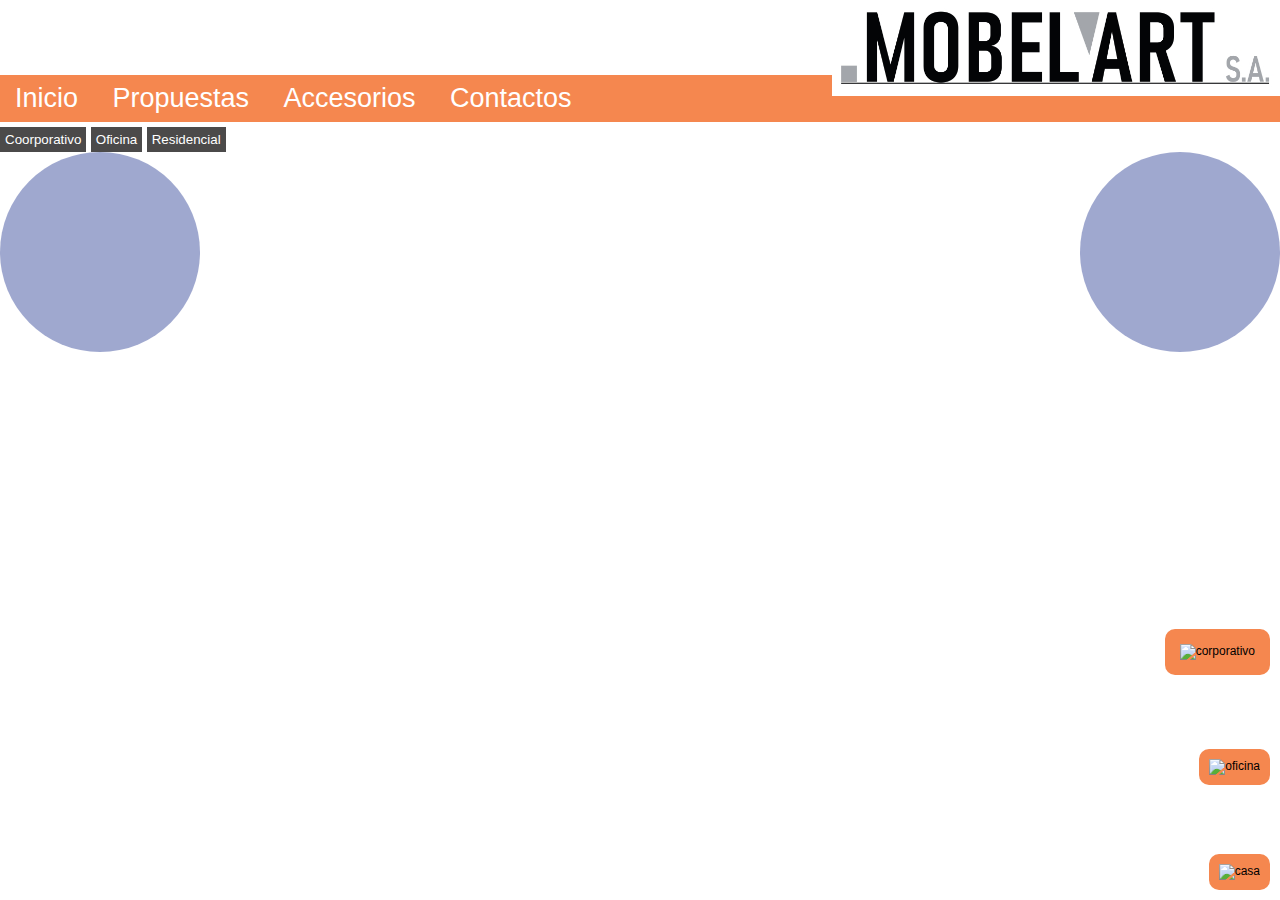
==== accesorios.html @ 830e717d "rediseño" ====
<!DOCTYPE html>
<html lang="es">
	<head>
  	<meta charset="utf-8">
		<title>MobleArt-Productos</title>
		<link rel="stylesheet" type="text/css" media="all" href="css/reset.css" />
		<link rel="stylesheet" type="text/css" media="all" href="bootstrap/css/bootstrap.css" />
		<link rel="stylesheet" type="text/css" media="all" href="css/style.css" />
		<link href="https://fonts.googleapis.com/css2?family=Montserrat:wght@500&display=swap" rel="stylesheet">	
	    <meta name="viewport" content="width=device-width">
		<meta name="apple-mobile-web-app-capable" content="yes">
		<meta name="apple-mobile-web-app-status-bar-style" content="black">
	</head>
  	<body >
		<header>
			<div class="header"><img id="logomobel" src="img/LOGO MOBELART.jpg"></div>
		</header>
		<button onclick="topFunction()" id="myBtn" title="Go to top"><img src="img/meeting.png" alt="corporativo"/><span>Corporativo</span></button>
        <button onclick="topFunction2()" id="myBtn2" title="Go to top2"><img src="img/office-table.png" alt="oficina"/><span>Oficina</span></button>
        <button onclick="topFunction3()" id="myBtn3" title="Go to top3"><img src="img/home.png" alt="casa"/><span>Casa</span></button>
		<main>
			<nav>
				<a href="inicio.html">Inicio</a>
				<a href="propuestas.html">Propuestas</a>
				<a href="accesorios.html">Accesorios</a>
				<a href="contacto.html">Contactos</a>
			</nav>
			<div class="tab">
				<button class="tablinks" onclick="openCity(event, 'London')"  id="defaultOpen">Coorporativo</button>
				<button class="tablinks" onclick="openCity(event, 'Paris')">Oficina</button>
				<button class="tablinks" onclick="openCity(event, 'Tokyo')">Residencial</button>
			</div>
			<div id="cir" class="circulo"></div>
			<div id="London" class="tabcontent">
				<h3>Corporativo</h3>
				<div class="row">
					<div id="productos1" class="column kl">
						<img id="" src="img/corporativo.jpg" alt="">
						<img id="" src="img/corporativo3.jpg" alt="">
						
					</div>
					<div class="column kl">
						<img src="img/corporativo1.jpg" alt="">
						<img id="" src="img/corporativo4.jpeg" alt="">
					</div>
					<div class="column kl">
						<img src="img/corporativo2.jpg" alt="">
					</div>	
				</div>
			</div>
			  
			<div id="Paris" class="tabcontent">
				<h2>Oficina</h2>
				<div class="oficina">
					<h3>Sillas</h3>
					<div class="row">
						<div id="productos2" class="column mop">
							<img id="myImg2" src="img/AstonA (1).png" alt="">
							<img id="myImg3"src="img/AstonM (1.5.5).png" alt="">
							<img src="img/IndiaApa (1).png" alt="">
							<img src="img/Cat20 (1).jpg" alt="">
							<img src="img/Cat20 (4).jpg" alt="">
							<img src="img/CosmosCPA (1).png" alt="">
							<img src="img/Mariner (1).jpg" alt="">
						</div>
						<div class="column mop">
							<img id="myImg4"src="img/AstonA (2.5).png" alt="">
							<img id="myImg5"src="img/AstonM (2.5).png" alt="">
							<img src="img/IndiaApa (1).jpg" alt="">
							<img src="img/Cat20 (1).png" alt="">
							<img src="img/Cat20 (2).jpg" alt="">
							<img src="img/CosmosCPA (2).png" alt="">
							<img src="img/Mariner (2).jpg" alt="">
						</div>
						<div class="column mop">
							<img id="myImg6"src="img/AstonA (3.5).png" alt="">
							<img id="myImg7"src="img/AstonM( 1.5).png" alt="">
							<img src="img/IndiaApa (2).png" alt="">
							<img src="img/Cat20 (2).png" alt="">
							<img src="img/Cat20 (3).jpg" alt="">
						</div>
					</div>
				</div>
				<div class="oficina">
					<h3>Escritorios</h3>
					<div class="row">
						<div id="productos2" class="column mop">
							<img id=""src="img/puestosoperativos2.png" alt="escritorios enfrentados">
							<img id=""src="img/puestosoperativos4.png" alt="escritorio simple">
						</div>
						<div class="column">	
							
						</div>
						<div class="column">	
							
						</div>
					</div>
				</div>
			</div>
			  
			<div id="Tokyo" class="tabcontent">
				<h3>Residencial</h3>
				<div class="row">	
					<div id="productos3" class="column kl" >
						<img id=""src="img/hogar2.png" alt="">
					</div>
					<div class="column kl">
						<img id=""src="img/hogar3.png" alt="">
					</div>
					<div class="column kl">
						<img id=""src="img/cocina 2.jpg" alt="">
					</div>
				</div>
			</div>
			
			<!--div id="myModal" class="modal"-->

				<!-- The Close Button >
				<span class="close">&times;</span-->
			  
				<!-- Modal Content (The Image)>
				<img class="modal-content" id="img01"-->
			  
				<!-- Modal Caption (Image Text)>
				<div id="caption"></div>
			</div-->
			<div id="cir2" class="circulo"></div>
		
		</main>
		
		<script src="js/totop.js"></script>
		<script>
			// Get the element with id="defaultOpen" and click on it
			document.getElementById("defaultOpen").click();
			</script>
	</body>
</html>
---- css/style.css ----
*{font-family: Arial, Helvetica, sans-serif;}

header{
    width: 100%;
    height: 30px;
}
.header{
    width: 35%;
    height: auto;
    float: right;
}
.header img{
    width: 100%;
    height: 100%;
}
footer{
    width: 100%;
    height: auto;
    background-color: black;
    opacity: 0.8;
    color: #ffffff;
}
main{
    width: 100%;
    height: 100%;
}
h2{
    color:white;
}
h3{
    font-size: 20px;
    text-align: center;
}
nav{
    width: 100%;
    height: auto;
    background-color: #F5874F;
    clear: left;
    padding: 10px 0;
    
}
nav a{
    width: auto;
    color:white;
    text-decoration: none;
    text-align: center;
    padding: 15px;
    font-size: 20px;
    font-weight: 200;
}
nav a:hover{
    background-color: #b9935a4d;
    opacity: 0.5;
    text-decoration: none;

}

/*Entrada*/
.slideshow-container {
    width: 100%;
    height:100%;
    position: fixed;
    background-color: #000000;
    
}
.slideshow-container::after{
    content: "";
    z-index: 1;
    position: absolute;
    left: 0;
    top: 0;
    width: 100%;
    height: 100%;

}
.empezar{
    width: 20%;
    height: 120px;
    position: absolute;
    top: 55%;
    right: 20%;
    z-index: 2;
    text-align: center;
    padding: 10px;
}
.empezar p{
    width: 100%;
    color: #ffffff;
    font-size: 25px;
    margin: 15px 0;
}
.empezar a{
    padding: 10px;
    border: none;
    background-color: #F5874F;
    color: #ffffff;
}
.empezar:hover + .slideshow-container::after{
    background-color: #00000080;
}
.mySlides {
    display: none;
    height: 100%;
}
.mySlides img{
    width: 100%;
    height: 100%;
}
.fade {
    -webkit-animation-name: fade;
    -webkit-animation-duration: 3s;
    animation-name: fade;
    animation-duration: 3s;
}
@-webkit-keyframes fade {
    from {opacity: .3}
    to {opacity: 1}
}
@keyframes fade {
    from {opacity: .3}
    to {opacity: 1}
}

/*Inicio*/
.nosotros{
    background-color: #848688;
    width: 95%;
    height: auto;
    margin: 0 auto;
}
.nosotros div{

    height: auto;
    width: 100%;
    color: white;
    font-size: 20px;
}
.nosotros div p{
    padding: 20px;
}
.nosotros img{
    margin: 5% 7.5%;
    width: 85%;
    border: 3px solid  #ffff;
}
.nosotros-variado{
    display: flex;
    flex-direction: row;
    flex-wrap: wrap;
    justify-content: space-evenly;
    background-color: #848688;
    width: 95%;
    height: auto;
    margin: 1.5% auto;
}
.nosotros-variado img{
    width: 85%;
    border: 2px solid #ffffff;
    -webkit-border-radius: 20px;
    border-radius: 20px;
    margin:1.5%;
}
.listaempre{
    width: 85%;
    font-size: 20px;
    text-align:center;
    color:white;
    background-color:#848688;
    padding: 5px;
    border-bottom-width: 10px;
    -webkit-border-radius: 10px 0px 0 100px;
    border-radius: 0 10px 100px 0;
    margin-left:2.5%;
}
.listaempresas{
    background-color: #848688;
    width: auto;
    height: auto;
    margin: 0 2.5%;
    color: white;
    padding: 1.5%;
}

/*Productos*/
.circulo{
    content: "";
    background-color:#3f529f80 ;
    width: 200px;
    height: 200px;
    border-radius: 100%;
    z-index: -1;
}
#cir{
    position: absolute;
    left:0%;
}
#cir2{
    position: absolute;
    right: 0;
}
.tabcontent {
    display: none;
    padding: 10px 12px;
    border-top: none;
    background-color: #848688;
}
.tablinks{
    background-color: #4b4a4a;
    border: none;
    color: #ffffff;
    padding: 5px;
    margin-top: 5px;
}
.row{
    display: flex;
    flex-wrap: wrap;
    justify-content: space-evenly;
    padding: 0 4px;
}
.column{
    flex: 30%;
    height: auto;
    padding: 0 4px;
    margin: 0 auto;
}
.kl img{
    width: 100%;
    height: 250px;
    margin-top: 8px;
    border: 2px solid #ffffff;
}
.mop img{
    width: 250px;
    height: 300px;
    margin: 0 auto;
    border: 2px solid #ffffff;
}
#myBtn{
    display: block; 
    position: fixed; 
    bottom: 225px; 
    right: 10px; 
    z-index: 1;
    border: none; 
    outline: none; 
    background-color: #F5874F;
    color: black; 
    cursor: pointer; 
    padding: 10px; 
    border-radius: 10px; 
    font-size: 12px; 
}
#myBtn2{
    display: block; 
    position: fixed; 
    bottom: 115px;
    right: 10px;
    z-index: 1; 
    border: none; 
    outline: none; 
    background-color: #F5874F;
    color: black; 
    cursor: pointer; 
    padding: 10px; 
    border-radius: 10px; 
    font-size: 12px; 
}
#myBtn3{
    display: block; 
    position: fixed;
    bottom: 10px;
    right: 10px; 
    z-index: 1; 
    border: none; 
    outline: none;
    background-color: #F5874F;
    color: black; 
    cursor: pointer; 
    padding: 10px; 
    border-radius: 10px; 
    font-size: 12px;
}
#myBtn{
    padding: 15px; 
}
#myBtn img, #myBtn2 img, #myBtn3 img{
    width: 30px;
    height: auto
}
#myBtn span, #myBtn2 span, #myBtn3 span{
    display: none;
    color: white;
    font-size: 20px;
}
#myBtn:hover span, #myBtn2:hover span, #myBtn3:hover span {
    display: block;
}
#myBtn:hover img, #myBtn2:hover img, #myBtn3:hover img{
    display: none;
}
#myBtn:hover, #myBtn2:hover, #myBtn3:hover{
    background-color: #be6d44;
}
@media screen and (max-width: 600px) {
    .column {
      flex: 100%;
      max-width: 100%;
    }
}
@media screen and (max-width: 800px) {
    .column {
      flex: 50%;
      max-width: 50%;
    }
}

/*Contacto*/
.direccion{
    background-color:#4b4a4a;
    width: 100%;
    color: white;
    opacity: inherit;
    position:relative;
  

}
.direccion a{
    width:40%;
    padding: 0 10%;
}
.container {
    display: none;
    width:85%;
    height: 600px;
    border-radius: 0 0 5px 5px;
    position: relative;
    margin:20px auto;
    margin-top: -20px ;
    color: white;
    background-color: #4b4a4a;
}
.minimenu{
    width: 85%;
    height: auto;
    margin: 20px auto;
    font-size: 0;
}
.minimenu button{
    background-color: #F5874F;
    width: 50%;
    text-align: center;
    border: none;
    color: #ffffff;
    padding: 20px;
    font-size: 15px;
    /*transition: all .3s;*/
    transition: box-shadow .15s,transform .15s;
}

.minimenu button:active {
    color: #c44e13;
    box-shadow: #faa479 0 3px 7px inset;
    transform: translateY(2px);

}
.pop{
    width: 100%;
    padding-left: 20px;
}
#divform{
    width:100%;
 
}
input{
    color: black;
}
input[type=text]{
    width:100%; 
    padding: 12px; 
    border: 1px solid #ccc; 
    border-radius: 4px; 
    box-sizing: border-box; 
    margin-top: 6px; 
    margin-bottom: 16px; 
    resize: vertical;
}
input[type=email] {
    width:100%; 
    padding: 12px; 
    border: 1px solid #ccc;
    border-radius: 4px; 
    box-sizing: border-box; 
    margin-top: 6px;
    margin-bottom: 16px; 
    resize: vertical;
}
textarea{
    width: 100%;
}
input[type=submit] {
    background-color: #4CAF50;
    color: white;
    padding: 12px 20px;
    border: none;
    border-radius: 4px;
    cursor: pointer;
}
input[type=submit]:hover {
    background-color: #45a049;
}
.ubi{
    height: 900px;
}
.ubi div h3{
    padding-top: 10px;
}
.ubi div p{
    text-align: center;
    font-size: 16px;
    padding: 10px;
}
.mapita{
    width: 90%;
    height: 90%;
    padding: 0 5%;
}

@media screen and (min-width:47em){

    nav a{
        font-size: 25px;
    }
    header{
        height: 55px;
    }

    /*inicio*/
    .nosotros div{
        font-size: 23px;
    }
    .listaempresas {
        font-size:20px ;
    }

    /*Contacto*/

}

@media screen and (min-width:60em){

    
    nav a{
        font-size: 27px;
    }
    header{
        height: 75px;
    }

    /*inicio*/
    .listaempre{
        font-size: 25px;
    }
    .listaempresas {
        font-size:25px ;
    }
    .minimenu button{
        cursor: pointer;
    }
    #divform{
        width:50%;
        float:right;
        padding: 20px;
    }
}

@media screen and (min-width:1440px){

    header{
        height: 130px;
    }

    /*Entrada*/
    .nosotros-variado img{
        width: 42.5%;
    }
    .listaempre{
        width: 65%;
        font-size: 30px;
    }
    .listaempresas{
      font-size: 15px;
    }

    /*Productos*/
    .circulo{
        width: 400px;
        height: 400px;
    }

    /*Contacto*/
    /*.direccion{
        background-color:#4b4a4a;
        width: 100%;
        height: auto;
        color: white;
        opacity: inherit;
        position:relative;
    }
    .direccion a{
        font-size: 20px;
    }*/
    /*.container {
        width:85%;
        height:600px;
        border-radius: 5px;
        padding: 20px;
        position: relative;
        margin:20px auto;
        color: white;
        background-color: #4b4a4a;
    }*/
    /*.container h2{
        background-color:  #3f529f;
        padding: 20px;
        margin:-20px 0 20px -20px;
        width: 48%;
        text-align: center;
    }*/
    #dondeestamos{
        width: 90%;
        margin: 5% 5%;
    }
    #dondeestamos div p{
        width: 100%;
        text-align: center;
        margin-bottom: 5%;
        font-size: 20px;
    }
    #dondeestamos iframe{
        width: 100%;
    }
    
}

@media screen and (min-width:2560px){
   
    header{
        height: 180px;
    }

}
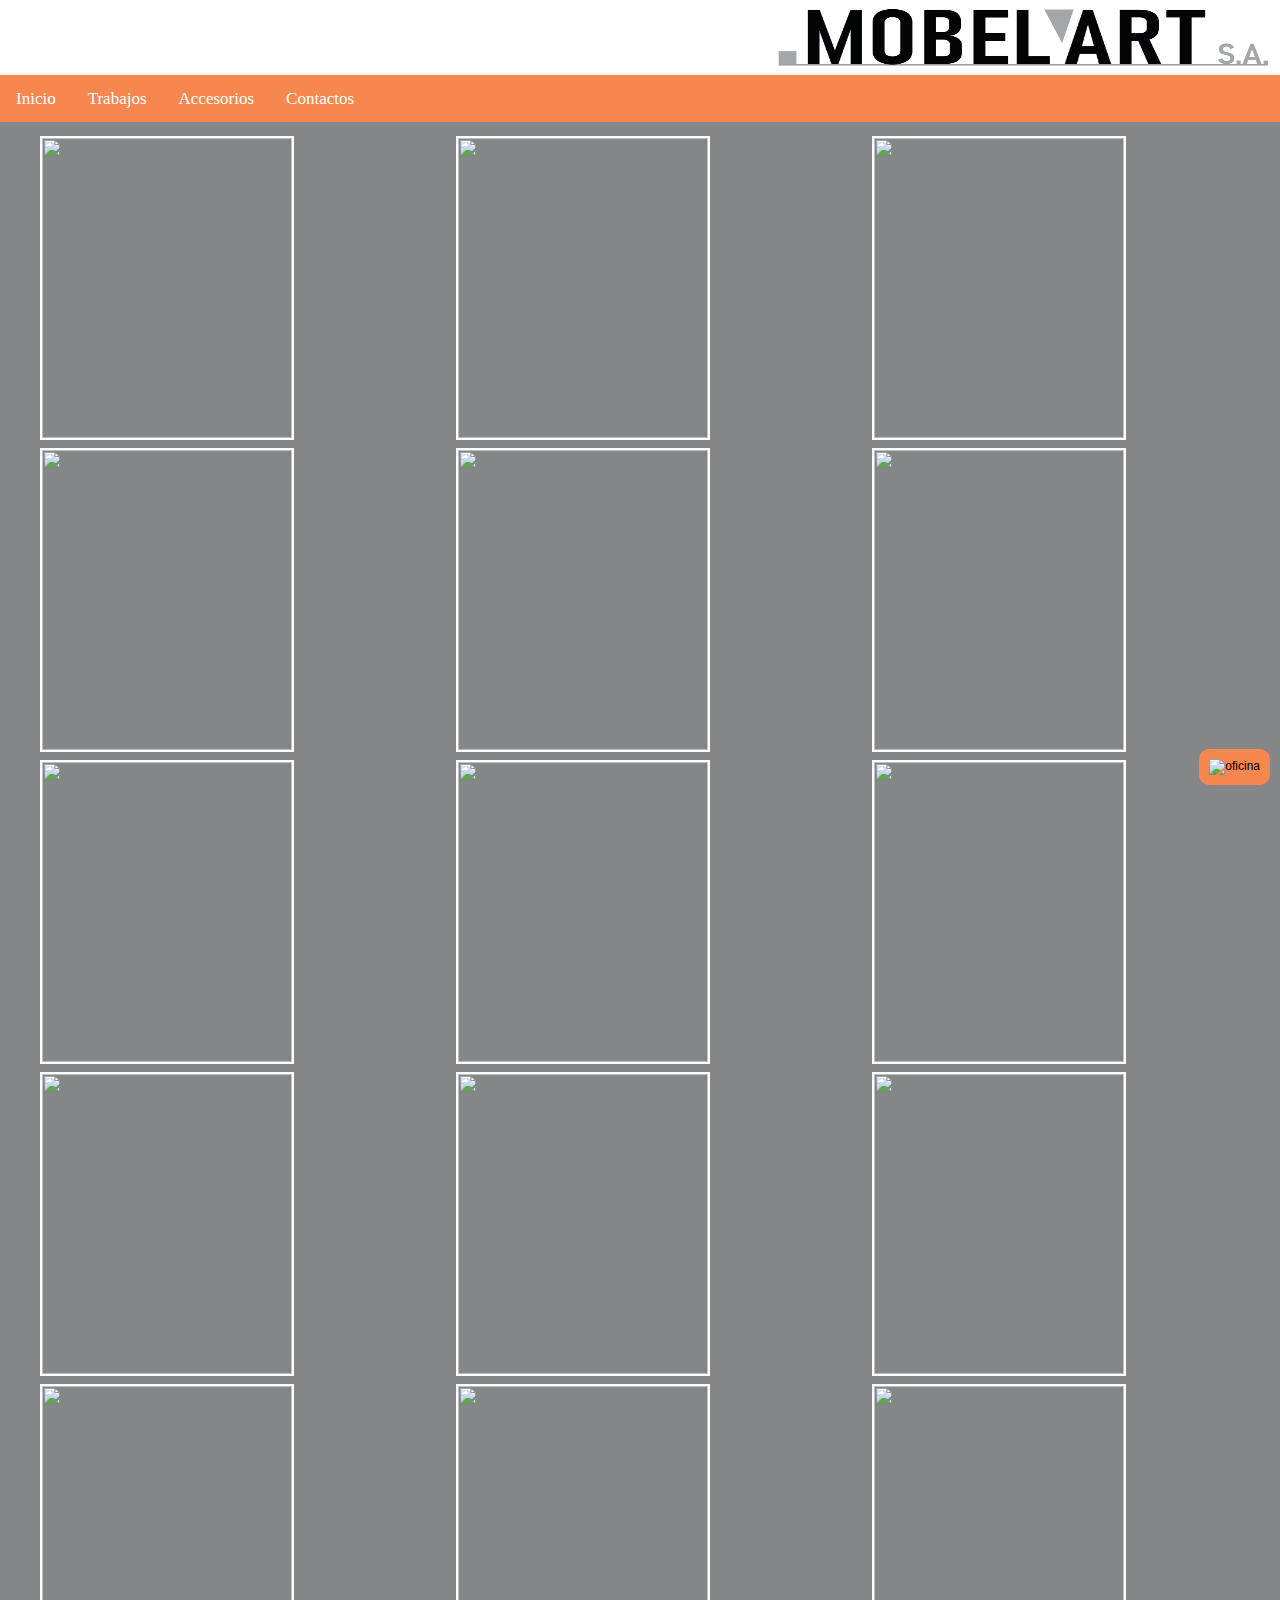
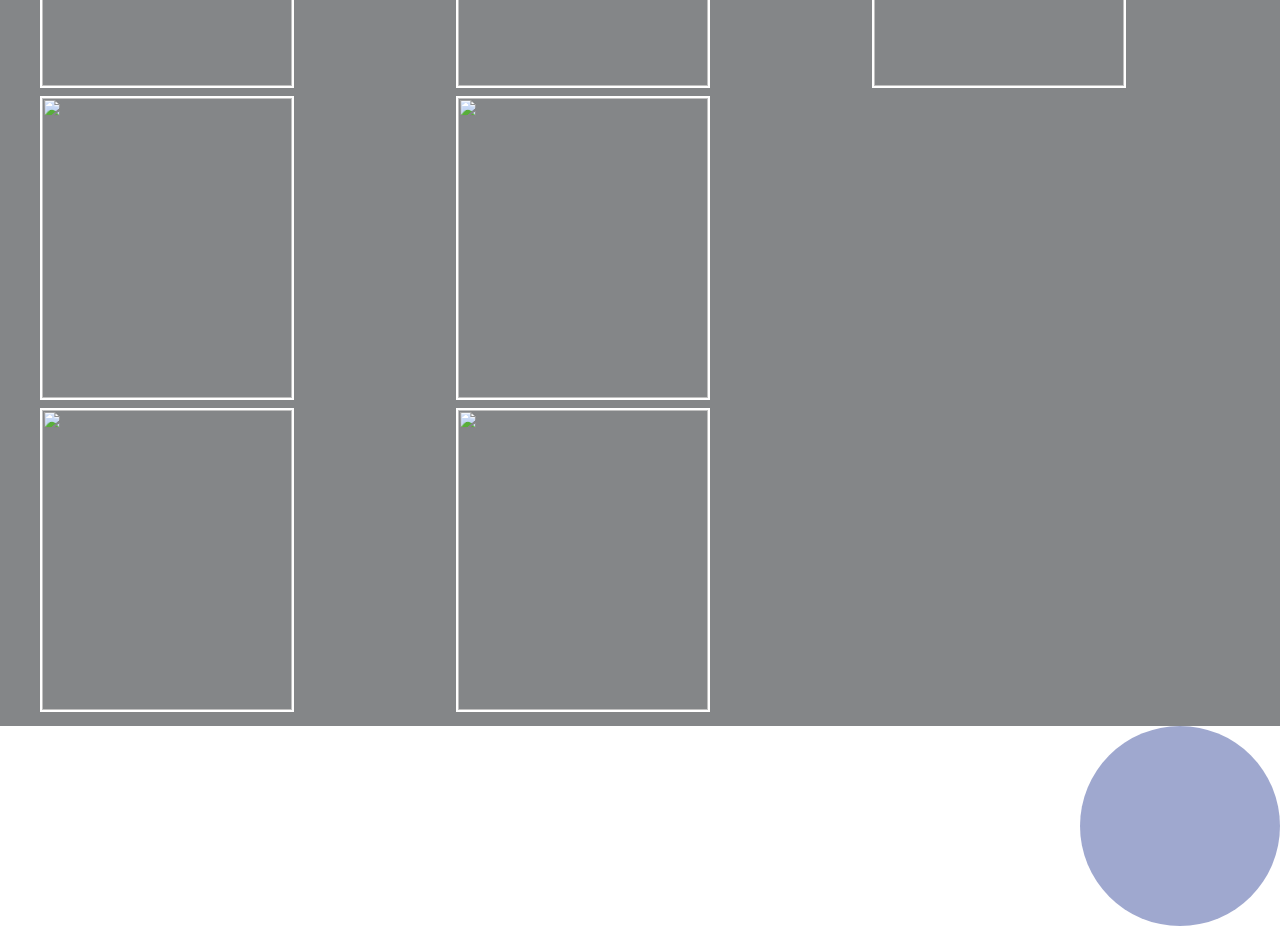
==== commit b25224bf: "casi acabada" ====
--- a/accesorios.html
+++ b/accesorios.html
@@ -7,7 +7,8 @@
 		<link rel="stylesheet" type="text/css" media="all" href="bootstrap/css/bootstrap.css" />
 		<link rel="stylesheet" type="text/css" media="all" href="css/style.css" />
 		<link href="https://fonts.googleapis.com/css2?family=Montserrat:wght@500&display=swap" rel="stylesheet">	
-	    <meta name="viewport" content="width=device-width">
+	    <link rel="stylesheet" href="https://cdnjs.cloudflare.com/ajax/libs/font-awesome/4.7.0/css/font-awesome.min.css">
+		<meta name="viewport" content="width=device-width, initial-scale=1.0">
 		<meta name="apple-mobile-web-app-capable" content="yes">
 		<meta name="apple-mobile-web-app-status-bar-style" content="black">
 	</head>
@@ -15,44 +16,21 @@
 		<header>
 			<div class="header"><img id="logomobel" src="img/LOGO MOBELART.jpg"></div>
 		</header>
-		<button onclick="topFunction()" id="myBtn" title="Go to top"><img src="img/meeting.png" alt="corporativo"/><span>Corporativo</span></button>
-        <button onclick="topFunction2()" id="myBtn2" title="Go to top2"><img src="img/office-table.png" alt="oficina"/><span>Oficina</span></button>
-        <button onclick="topFunction3()" id="myBtn3" title="Go to top3"><img src="img/home.png" alt="casa"/><span>Casa</span></button>
+		
+        <button onclick="topFunction2()" id="myBtn2" title="Go to top2"><img src="img/office-table.png" alt="oficina"/><span>Arriba</span></button>
+		<nav class="topnav" id="myTopnav">
+			<a href="inicio.html">Inicio</a>
+			<a href="trabajos.html">Trabajos</a>
+			<a href="accesorios.html">Accesorios</a>
+			<a href="contacto.html">Contactos</a>
+			<a href="javascript:void(0);" class="icon" onclick="myFunction()">
+				<i class="fa fa-bars"></i>
+			  </a>
+		</nav>
 		<main>
-			<nav>
-				<a href="inicio.html">Inicio</a>
-				<a href="propuestas.html">Propuestas</a>
-				<a href="accesorios.html">Accesorios</a>
-				<a href="contacto.html">Contactos</a>
-			</nav>
-			<div class="tab">
-				<button class="tablinks" onclick="openCity(event, 'London')"  id="defaultOpen">Coorporativo</button>
-				<button class="tablinks" onclick="openCity(event, 'Paris')">Oficina</button>
-				<button class="tablinks" onclick="openCity(event, 'Tokyo')">Residencial</button>
-			</div>
 			<div id="cir" class="circulo"></div>
-			<div id="London" class="tabcontent">
-				<h3>Corporativo</h3>
-				<div class="row">
-					<div id="productos1" class="column kl">
-						<img id="" src="img/corporativo.jpg" alt="">
-						<img id="" src="img/corporativo3.jpg" alt="">
-						
-					</div>
-					<div class="column kl">
-						<img src="img/corporativo1.jpg" alt="">
-						<img id="" src="img/corporativo4.jpeg" alt="">
-					</div>
-					<div class="column kl">
-						<img src="img/corporativo2.jpg" alt="">
-					</div>	
-				</div>
-			</div>
-			  
-			<div id="Paris" class="tabcontent">
-				<h2>Oficina</h2>
+			<div id="Paris" class="tabcontent kol">
 				<div class="oficina">
-					<h3>Sillas</h3>
 					<div class="row">
 						<div id="productos2" class="column mop">
 							<img id="myImg2" src="img/AstonA (1).png" alt="">
@@ -81,58 +59,14 @@
 						</div>
 					</div>
 				</div>
-				<div class="oficina">
-					<h3>Escritorios</h3>
-					<div class="row">
-						<div id="productos2" class="column mop">
-							<img id=""src="img/puestosoperativos2.png" alt="escritorios enfrentados">
-							<img id=""src="img/puestosoperativos4.png" alt="escritorio simple">
-						</div>
-						<div class="column">	
-							
-						</div>
-						<div class="column">	
-							
-						</div>
-					</div>
-				</div>
 			</div>
-			  
-			<div id="Tokyo" class="tabcontent">
-				<h3>Residencial</h3>
-				<div class="row">	
-					<div id="productos3" class="column kl" >
-						<img id=""src="img/hogar2.png" alt="">
-					</div>
-					<div class="column kl">
-						<img id=""src="img/hogar3.png" alt="">
-					</div>
-					<div class="column kl">
-						<img id=""src="img/cocina 2.jpg" alt="">
-					</div>
-				</div>
-			</div>
-			
-			<!--div id="myModal" class="modal"-->
-
-				<!-- The Close Button >
-				<span class="close">&times;</span-->
-			  
-				<!-- Modal Content (The Image)>
-				<img class="modal-content" id="img01"-->
-			  
-				<!-- Modal Caption (Image Text)>
-				<div id="caption"></div>
-			</div-->
 			<div id="cir2" class="circulo"></div>
-		
 		</main>
-		
 		<script src="js/totop.js"></script>
 		<script>
-			// Get the element with id="defaultOpen" and click on it
 			document.getElementById("defaultOpen").click();
 			</script>
+			<script src="js/menu.js"></script>
 	</body>
 </html>
      
--- a/css/style.css
+++ b/css/style.css
@@ -1,13 +1,13 @@
 
-*{font-family: Arial, Helvetica, sans-serif;}
+*{font-family: Arial}
 
 header{
     width: 100%;
     height: 30px;
 }
 .header{
-    width: 35%;
-    height: auto;
+    width: 40%;
+    height: 100%;
     float: right;
 }
 .header img{
@@ -15,11 +15,14 @@
     height: 100%;
 }
 footer{
-    width: 100%;
+    width: calc(100% - 20px);
     height: auto;
     background-color: black;
     opacity: 0.8;
     color: #ffffff;
+    padding: 20px 0 20px 20px;
+    margin-top: 20px;
+    
 }
 main{
     width: 100%;
@@ -28,34 +31,36 @@
 h2{
     color:white;
 }
-h3{
+/*h3{
     font-size: 20px;
     text-align: center;
-}
-nav{
+}*/
+.topnav{
     width: 100%;
     height: auto;
     background-color: #F5874F;
+    overflow: hidden;
     clear: left;
-    padding: 10px 0;
-    
-}
-nav a{
-    width: auto;
+}
+.topnav a{
+    display: block;
     color:white;
     text-decoration: none;
-    text-align: center;
-    padding: 15px;
-    font-size: 20px;
+    text-align: center; 
+    font-size: 17px;;
+    padding: 15px 16px;
     font-weight: 200;
-}
-nav a:hover{
+    float: left;
+    
+}
+.topnav a:hover{
     background-color: #b9935a4d;
     opacity: 0.5;
     text-decoration: none;
-
-}
-
+}
+.topnav .icon {
+  display: none;
+}
 /*Entrada*/
 .slideshow-container {
     width: 100%;
@@ -130,17 +135,15 @@
     margin: 0 auto;
 }
 .nosotros div{
-
-    height: auto;
-    width: 100%;
+    width: 100%;
+    height: auto;
     color: white;
-    font-size: 20px;
 }
 .nosotros div p{
-    padding: 20px;
+    padding: 25px 25px 20px 25px;
 }
 .nosotros img{
-    margin: 5% 7.5%;
+    margin: 2.5% 7.5%;
     width: 85%;
     border: 3px solid  #ffff;
 }
@@ -163,7 +166,6 @@
 }
 .listaempre{
     width: 85%;
-    font-size: 20px;
     text-align:center;
     color:white;
     background-color:#848688;
@@ -180,6 +182,7 @@
     margin: 0 2.5%;
     color: white;
     padding: 1.5%;
+    line-height: 30px;
 }
 
 /*Productos*/
@@ -205,6 +208,9 @@
     border-top: none;
     background-color: #848688;
 }
+.kol{
+    display: block;
+}
 .tablinks{
     background-color: #4b4a4a;
     border: none;
@@ -222,7 +228,6 @@
     flex: 30%;
     height: auto;
     padding: 0 4px;
-    margin: 0 auto;
 }
 .kl img{
     width: 100%;
@@ -233,7 +238,7 @@
 .mop img{
     width: 250px;
     height: 300px;
-    margin: 0 auto;
+    margin: 4px  5%;
     border: 2px solid #ffffff;
 }
 #myBtn{
@@ -251,7 +256,7 @@
     border-radius: 10px; 
     font-size: 12px; 
 }
-#myBtn2{
+#myBtn2, #myBtn3 {
     display: block; 
     position: fixed; 
     bottom: 115px;
@@ -266,7 +271,7 @@
     border-radius: 10px; 
     font-size: 12px; 
 }
-#myBtn3{
+/*#myBtn3{
     display: block; 
     position: fixed;
     bottom: 10px;
@@ -280,13 +285,14 @@
     padding: 10px; 
     border-radius: 10px; 
     font-size: 12px;
-}
+}*/
 #myBtn{
     padding: 15px; 
 }
 #myBtn img, #myBtn2 img, #myBtn3 img{
     width: 30px;
-    height: auto
+    height: auto;
+    color:#000000;
 }
 #myBtn span, #myBtn2 span, #myBtn3 span{
     display: none;
@@ -303,15 +309,31 @@
     background-color: #be6d44;
 }
 @media screen and (max-width: 600px) {
-    .column {
-      flex: 100%;
-      max-width: 100%;
-    }
-}
-@media screen and (max-width: 800px) {
+    .topnav a:not(:first-child) {display: none;}
+    .topnav a.icon {
+      float: right;
+      display: block;
+    }
+    .topnav.responsive {position: relative;}
+    .topnav.responsive a.icon {
+      position: absolute;
+      right: 0;
+      top: 0;
+    }
+    .topnav.responsive a {
+      float: none;
+      display: block;
+      text-align: left;
+    }
     .column {
       flex: 50%;
       max-width: 50%;
+    }
+}
+@media screen and (max-width: 800px) {
+    .column {
+      flex: 95%;
+      max-width: 95%;
     }
 }
 
@@ -365,12 +387,15 @@
 
 }
 .pop{
-    width: 100%;
-    padding-left: 20px;
+    width: 90%;
+    margin: 0 auto;
+}
+.pop p{
+    padding-top: 10px;
 }
 #divform{
-    width:100%;
- 
+    width:90%;
+    margin: 10px auto;
 }
 input{
     color: black;
@@ -428,20 +453,18 @@
 
 @media screen and (min-width:47em){
 
-    nav a{
-        font-size: 25px;
-    }
     header{
         height: 55px;
     }
 
-    /*inicio*/
+    /*Inicio*/
     .nosotros div{
         font-size: 23px;
     }
     .listaempresas {
         font-size:20px ;
     }
+    /*Trabajos y accesorios*/
 
     /*Contacto*/
 
@@ -484,14 +507,6 @@
     .nosotros-variado img{
         width: 42.5%;
     }
-    .listaempre{
-        width: 65%;
-        font-size: 30px;
-    }
-    .listaempresas{
-      font-size: 15px;
-    }
-
     /*Productos*/
     .circulo{
         width: 400px;
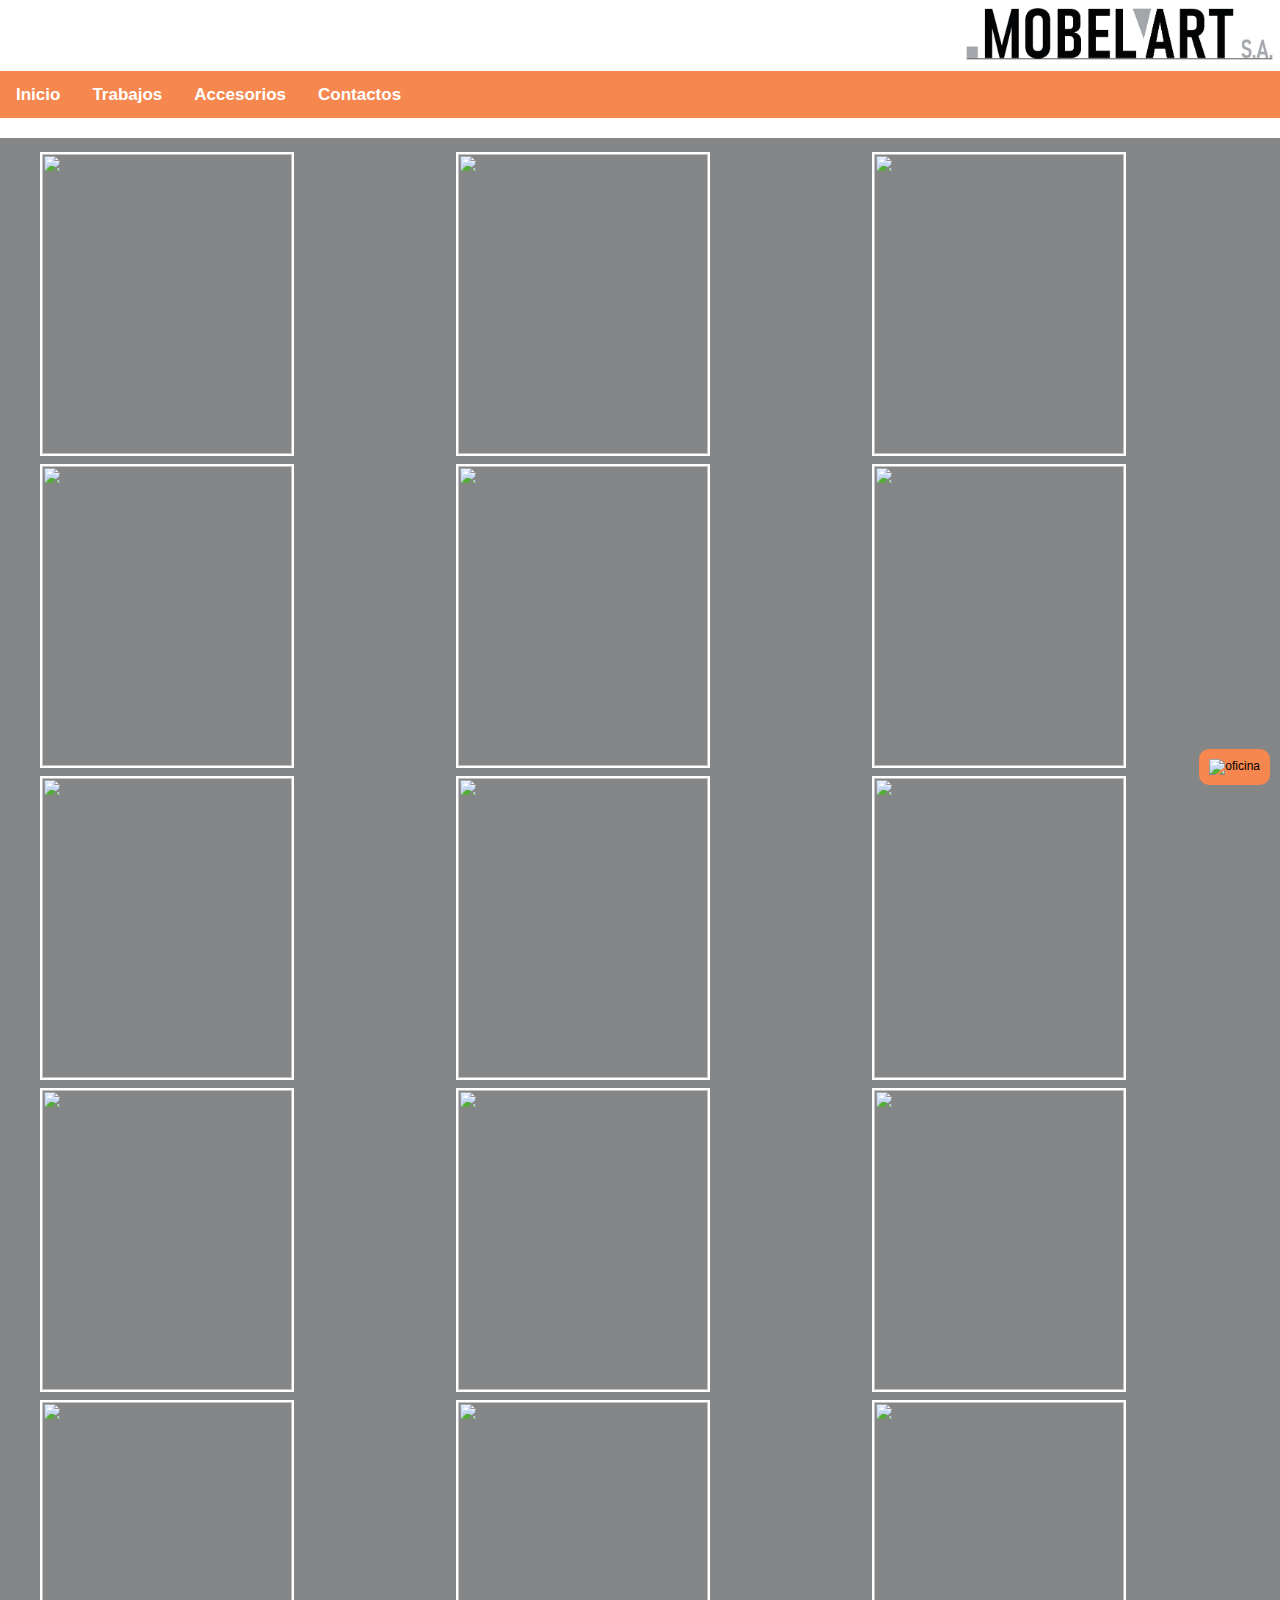
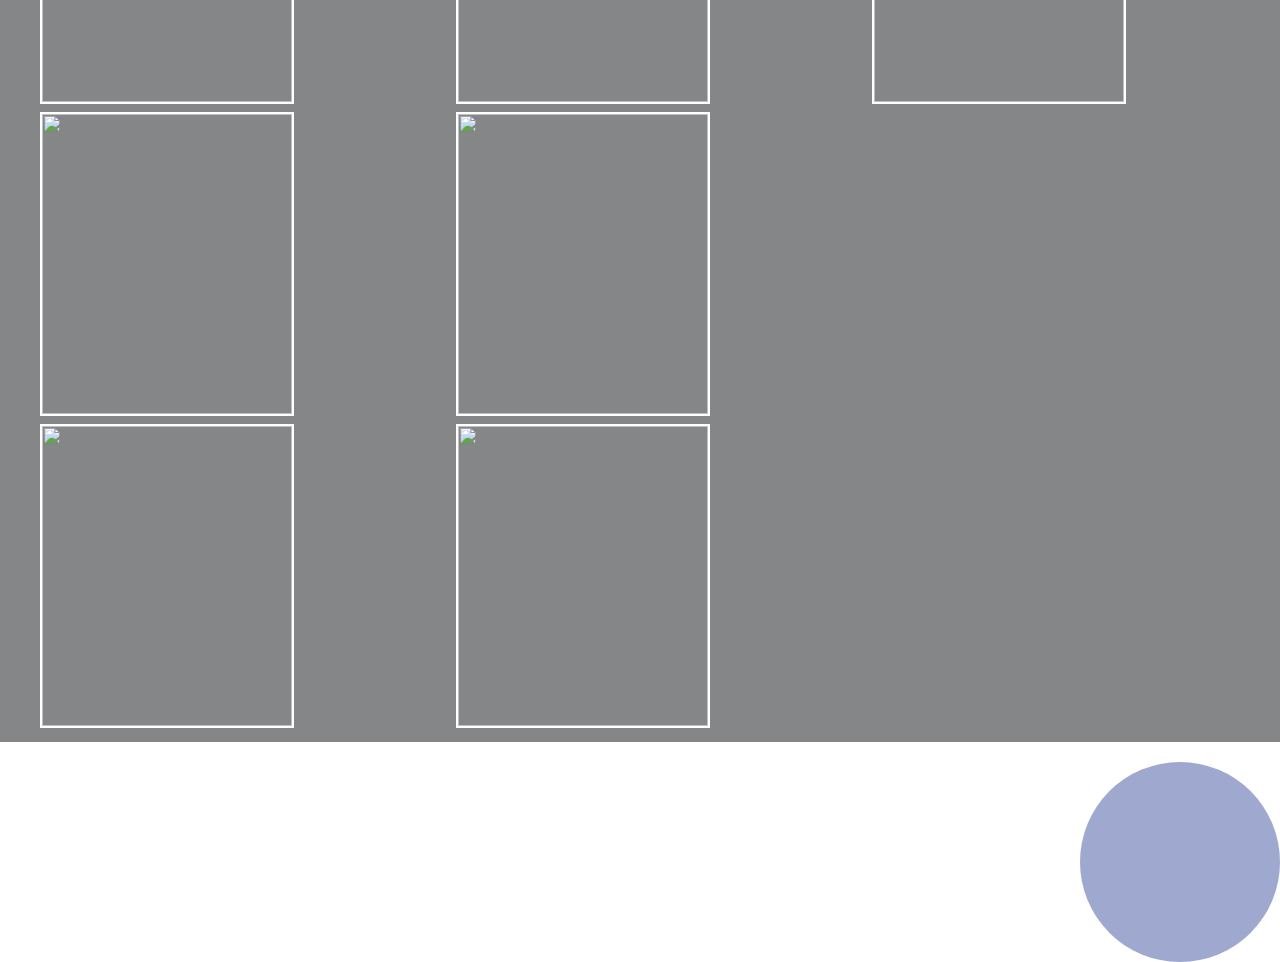
==== commit 105d1b1d: "Ultimos cambios" ====
--- a/accesorios.html
+++ b/accesorios.html
@@ -6,6 +6,8 @@
 		<link rel="stylesheet" type="text/css" media="all" href="css/reset.css" />
 		<link rel="stylesheet" type="text/css" media="all" href="bootstrap/css/bootstrap.css" />
 		<link rel="stylesheet" type="text/css" media="all" href="css/style.css" />
+		<link rel="preconnect" href="https://fonts.googleapis.com">
+		<link rel="preconnect" href="https://fonts.gstatic.com" crossorigin>
 		<link href="https://fonts.googleapis.com/css2?family=Montserrat:wght@500&display=swap" rel="stylesheet">	
 	    <link rel="stylesheet" href="https://cdnjs.cloudflare.com/ajax/libs/font-awesome/4.7.0/css/font-awesome.min.css">
 		<meta name="viewport" content="width=device-width, initial-scale=1.0">
--- a/css/style.css
+++ b/css/style.css
@@ -1,12 +1,10 @@
-
-*{font-family: Arial}
 
 header{
     width: 100%;
-    height: 30px;
+    height: auto;
 }
 .header{
-    width: 40%;
+    width: 25%;
     height: 100%;
     float: right;
 }
@@ -25,7 +23,7 @@
     
 }
 main{
-    width: 100%;
+    width: auto;
     height: 100%;
 }
 h2{
@@ -41,16 +39,18 @@
     background-color: #F5874F;
     overflow: hidden;
     clear: left;
+    
 }
 .topnav a{
     display: block;
     color:white;
     text-decoration: none;
     text-align: center; 
-    font-size: 17px;;
     padding: 15px 16px;
-    font-weight: 200;
     float: left;
+    font-size: 17px;
+    font-weight: bold;
+    font-family: Arial, Helvetica, sans-serif;
     
 }
 .topnav a:hover{
@@ -130,20 +130,23 @@
 /*Inicio*/
 .nosotros{
     background-color: #848688;
-    width: 95%;
-    height: auto;
-    margin: 0 auto;
+    width: 100%;
+    height: auto;
+    margin-top: 20px;
+    line-height: 30px
 }
 .nosotros div{
-    width: 100%;
+    width: 85%;
     height: auto;
     color: white;
 }
 .nosotros div p{
+    font-size: 20px;
+    font-family: Arial, Helvetica, sans-serif;
     padding: 25px 25px 20px 25px;
 }
 .nosotros img{
-    margin: 2.5% 7.5%;
+    margin: 2.5% 7%;
     width: 85%;
     border: 3px solid  #ffff;
 }
@@ -153,7 +156,7 @@
     flex-wrap: wrap;
     justify-content: space-evenly;
     background-color: #848688;
-    width: 95%;
+    width: 100%;
     height: auto;
     margin: 1.5% auto;
 }
@@ -173,16 +176,16 @@
     border-bottom-width: 10px;
     -webkit-border-radius: 10px 0px 0 100px;
     border-radius: 0 10px 100px 0;
-    margin-left:2.5%;
 }
 .listaempresas{
     background-color: #848688;
     width: auto;
     height: auto;
-    margin: 0 2.5%;
+    margin: 0 auto;
     color: white;
     padding: 1.5%;
     line-height: 30px;
+    font-family: Arial, Helvetica, sans-serif;
 }
 
 /*Productos*/
@@ -204,6 +207,7 @@
 }
 .tabcontent {
     display: none;
+    margin: 20px auto;
     padding: 10px 12px;
     border-top: none;
     background-color: #848688;
@@ -332,25 +336,13 @@
 }
 @media screen and (max-width: 800px) {
     .column {
-      flex: 95%;
-      max-width: 95%;
+      flex: 100%;
+      max-width: 100%;
     }
 }
 
 /*Contacto*/
-.direccion{
-    background-color:#4b4a4a;
-    width: 100%;
-    color: white;
-    opacity: inherit;
-    position:relative;
-  
-
-}
-.direccion a{
-    width:40%;
-    padding: 0 10%;
-}
+
 .container {
     display: none;
     width:85%;
@@ -453,40 +445,30 @@
 
 @media screen and (min-width:47em){
 
-    header{
-        height: 55px;
-    }
 
     /*Inicio*/
-    .nosotros div{
-        font-size: 23px;
-    }
-    .listaempresas {
-        font-size:20px ;
-    }
+
+
     /*Trabajos y accesorios*/
-
+    .kl img{
+        height: 450px;
+    }
     /*Contacto*/
 
 }
 
 @media screen and (min-width:60em){
 
-    
-    nav a{
-        font-size: 27px;
-    }
-    header{
-        height: 75px;
-    }
 
     /*inicio*/
     .listaempre{
         font-size: 25px;
     }
-    .listaempresas {
-        font-size:25px ;
-    }
+    /*Trabajos y Accesorios*/
+    .kl img{
+        height: 300px;
+    }
+    /*Contacto*/
     .minimenu button{
         cursor: pointer;
     }
@@ -495,13 +477,10 @@
         float:right;
         padding: 20px;
     }
+
 }
 
 @media screen and (min-width:1440px){
-
-    header{
-        height: 130px;
-    }
 
     /*Entrada*/
     .nosotros-variado img{
@@ -512,7 +491,9 @@
         width: 400px;
         height: 400px;
     }
-
+    .kl img{
+        height: 400px;
+    }
     /*Contacto*/
     /*.direccion{
         background-color:#4b4a4a;
@@ -542,19 +523,6 @@
         width: 48%;
         text-align: center;
     }*/
-    #dondeestamos{
-        width: 90%;
-        margin: 5% 5%;
-    }
-    #dondeestamos div p{
-        width: 100%;
-        text-align: center;
-        margin-bottom: 5%;
-        font-size: 20px;
-    }
-    #dondeestamos iframe{
-        width: 100%;
-    }
     
 }
 
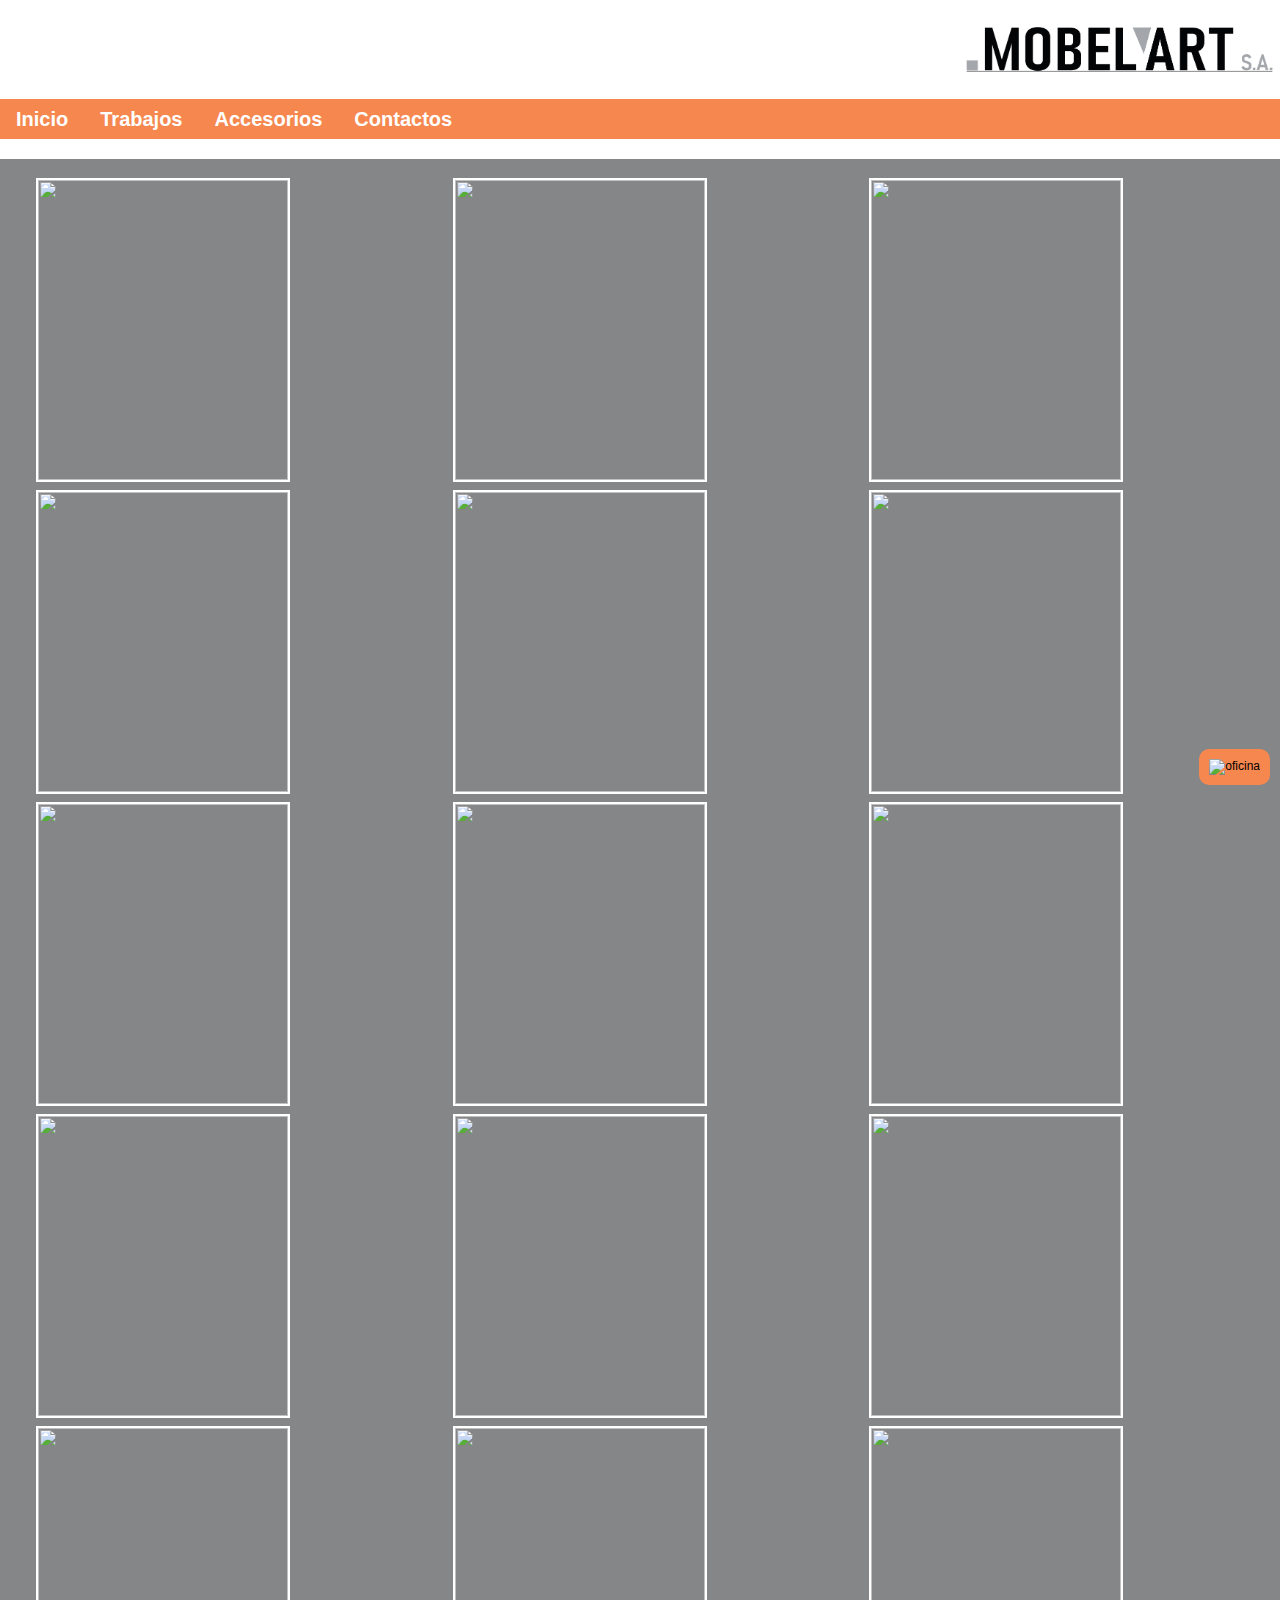
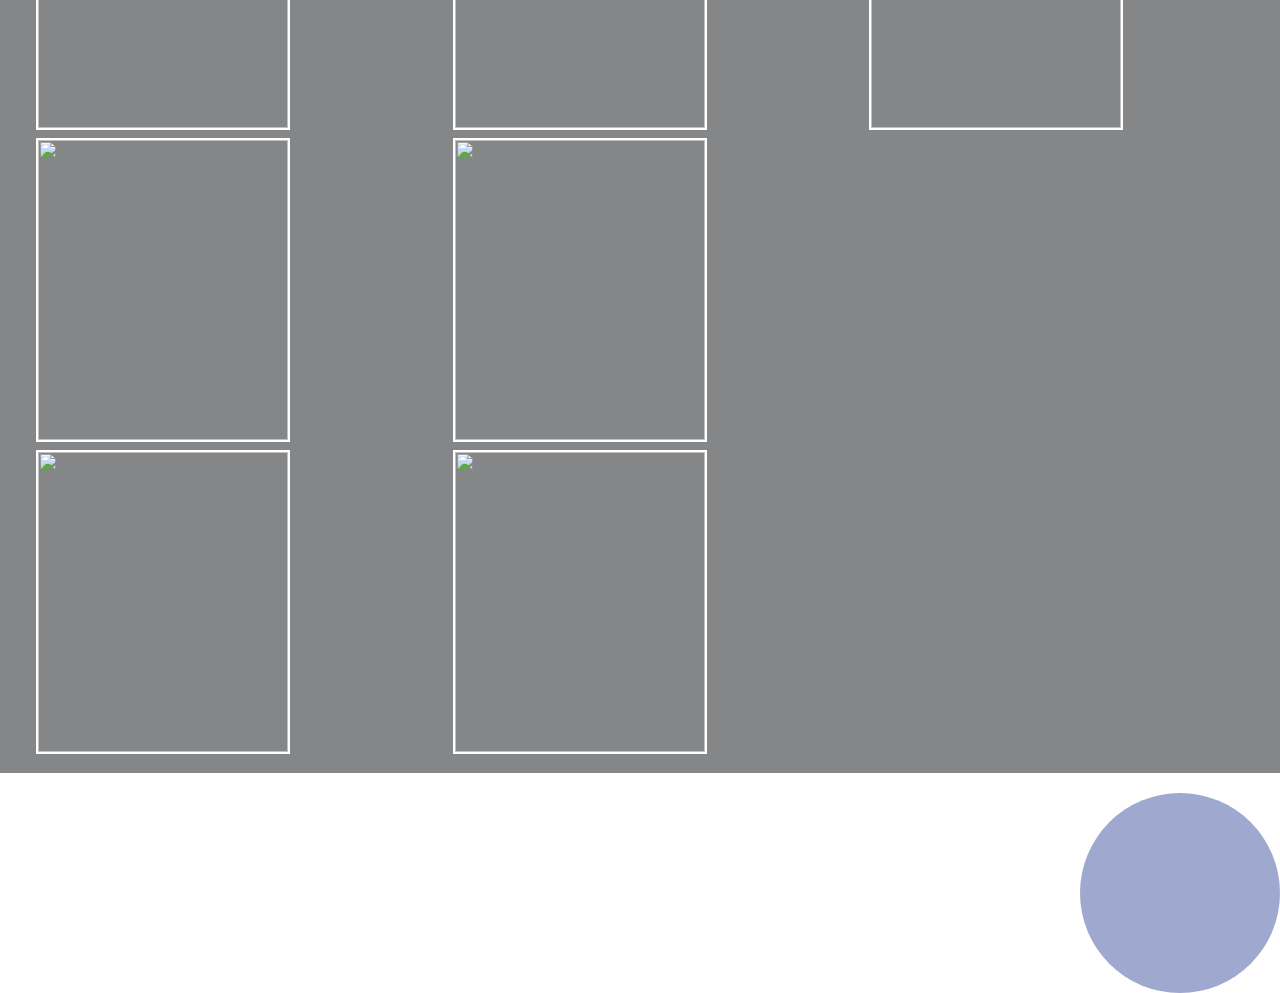
==== commit 490effd7: "final?" ====
--- a/accesorios.html
+++ b/accesorios.html
@@ -2,13 +2,11 @@
 <html lang="es">
 	<head>
   	<meta charset="utf-8">
-		<title>MobleArt-Productos</title>
+		<title>MobleArt | Accesorios</title>
+		<link rel="icon" type="image/x-icon" href="img/iconmobel.ico">
 		<link rel="stylesheet" type="text/css" media="all" href="css/reset.css" />
 		<link rel="stylesheet" type="text/css" media="all" href="bootstrap/css/bootstrap.css" />
 		<link rel="stylesheet" type="text/css" media="all" href="css/style.css" />
-		<link rel="preconnect" href="https://fonts.googleapis.com">
-		<link rel="preconnect" href="https://fonts.gstatic.com" crossorigin>
-		<link href="https://fonts.googleapis.com/css2?family=Montserrat:wght@500&display=swap" rel="stylesheet">	
 	    <link rel="stylesheet" href="https://cdnjs.cloudflare.com/ajax/libs/font-awesome/4.7.0/css/font-awesome.min.css">
 		<meta name="viewport" content="width=device-width, initial-scale=1.0">
 		<meta name="apple-mobile-web-app-capable" content="yes">
@@ -67,8 +65,8 @@
 		<script src="js/totop.js"></script>
 		<script>
 			document.getElementById("defaultOpen").click();
-			</script>
-			<script src="js/menu.js"></script>
+		</script>
+		<script src="js/menu.js"></script>
 	</body>
 </html>
      
--- a/css/style.css
+++ b/css/style.css
@@ -1,12 +1,13 @@
 
 header{
     width: 100%;
-    height: auto;
+    height: 60px;
 }
 .header{
-    width: 25%;
-    height: 100%;
+    width: 30%;
+    height: 55%;
     float: right;
+    margin: 20px 0;
 }
 .header img{
     width: 100%;
@@ -29,10 +30,10 @@
 h2{
     color:white;
 }
-/*h3{
+h3{
     font-size: 20px;
     text-align: center;
-}*/
+}
 .topnav{
     width: 100%;
     height: auto;
@@ -46,9 +47,9 @@
     color:white;
     text-decoration: none;
     text-align: center; 
-    padding: 15px 16px;
+    padding: 10px 16px;
     float: left;
-    font-size: 17px;
+    font-size: 20px;
     font-weight: bold;
     font-family: Arial, Helvetica, sans-serif;
     
@@ -61,6 +62,7 @@
 .topnav .icon {
   display: none;
 }
+
 /*Entrada*/
 .slideshow-container {
     width: 100%;
@@ -80,26 +82,29 @@
 
 }
 .empezar{
-    width: 20%;
-    height: 120px;
+    width: 25%;
     position: absolute;
-    top: 55%;
-    right: 20%;
+    top: 50%;
+    right: 15%;
     z-index: 2;
     text-align: center;
-    padding: 10px;
+    font-family: Arial, Helvetica, sans-serif;
 }
 .empezar p{
     width: 100%;
     color: #ffffff;
-    font-size: 25px;
     margin: 15px 0;
+    font-size: 18px;
 }
 .empezar a{
     padding: 10px;
     border: none;
+    text-decoration: none;
     background-color: #F5874F;
     color: #ffffff;
+    font-size: 17px;
+    font-weight: bold;
+    
 }
 .empezar:hover + .slideshow-container::after{
     background-color: #00000080;
@@ -150,11 +155,46 @@
     width: 85%;
     border: 3px solid  #ffff;
 }
+.mySlides2 {
+    display: none;
+}
+.cursor {
+    cursor: pointer;
+}
+.numbertext {
+    color: #f2f2f2;
+    font-size: 12px;
+    padding: 8px 12px;
+    position: absolute;
+    top: 0;
+}
+.caption-container {
+    text-align: center;
+    background-color: #222;
+    padding: 2px 16px;
+    color: white;
+}
+.row2:after {
+    content: "";
+    display: table;
+    clear: both;
+}
+.column2 {
+    float: left;
+    width: 19.3%;
+}
+.demo {
+    opacity: 0.6;
+}
+.active,
+.demo:hover {
+    opacity: 1;
+}
 .nosotros-variado{
-    display: flex;
+    /*display: flex;
     flex-direction: row;
     flex-wrap: wrap;
-    justify-content: space-evenly;
+    justify-content: space-evenly;*/
     background-color: #848688;
     width: 100%;
     height: auto;
@@ -165,17 +205,18 @@
     border: 2px solid #ffffff;
     -webkit-border-radius: 20px;
     border-radius: 20px;
-    margin:1.5%;
+    margin:1.5% 7.5% 0 7.5%;
 }
 .listaempre{
     width: 85%;
     text-align:center;
     color:white;
     background-color:#848688;
-    padding: 5px;
+    padding: 10px;
     border-bottom-width: 10px;
     -webkit-border-radius: 10px 0px 0 100px;
     border-radius: 0 10px 100px 0;
+    font-family: Arial, Helvetica, sans-serif;
 }
 .listaempresas{
     background-color: #848688;
@@ -205,16 +246,6 @@
     position: absolute;
     right: 0;
 }
-.tabcontent {
-    display: none;
-    margin: 20px auto;
-    padding: 10px 12px;
-    border-top: none;
-    background-color: #848688;
-}
-.kol{
-    display: block;
-}
 .tablinks{
     background-color: #4b4a4a;
     border: none;
@@ -222,22 +253,32 @@
     padding: 5px;
     margin-top: 5px;
 }
+.tabcontent {
+    display: none;
+    margin: 20px auto;
+    /*padding: 10px 12px;*/
+    border-top: none;
+    background-color: #848688;
+    padding: 15px;
+}
+.kol{
+    display: block;
+}
+
 .row{
     display: flex;
     flex-wrap: wrap;
-    justify-content: space-evenly;
-    padding: 0 4px;
 }
 .column{
     flex: 30%;
     height: auto;
-    padding: 0 4px;
+    
 }
 .kl img{
-    width: 100%;
+    width: calc(100% - 30px);
     height: 250px;
-    margin-top: 8px;
     border: 2px solid #ffffff;
+    margin: 15px 15px;
 }
 .mop img{
     width: 250px;
@@ -445,21 +486,32 @@
 
 @media screen and (min-width:47em){
 
-
-    /*Inicio*/
-
-
+    header{
+        height: 90px;
+    }
+    .header{
+        width: 25%;
+        height: 55%;
+    }
     /*Trabajos y accesorios*/
     .kl img{
         height: 450px;
     }
-    /*Contacto*/
-
 }
 
 @media screen and (min-width:60em){
-
-
+    
+    header{
+        height: 90px;
+    }
+    .header{
+        width: 25%;
+        height: 65%;
+    }
+    /*Entrada*/
+    .empezar p{
+        font-size: 22px;
+    }
     /*inicio*/
     .listaempre{
         font-size: 25px;
@@ -481,10 +533,13 @@
 }
 
 @media screen and (min-width:1440px){
-
-    /*Entrada*/
-    .nosotros-variado img{
-        width: 42.5%;
+    
+    header{
+        height: 120px;
+    }
+    .header{
+        width: 25%;
+        height: 75%;
     }
     /*Productos*/
     .circulo{
@@ -494,46 +549,12 @@
     .kl img{
         height: 400px;
     }
-    /*Contacto*/
-    /*.direccion{
-        background-color:#4b4a4a;
-        width: 100%;
-        height: auto;
-        color: white;
-        opacity: inherit;
-        position:relative;
-    }
-    .direccion a{
-        font-size: 20px;
-    }*/
-    /*.container {
-        width:85%;
-        height:600px;
-        border-radius: 5px;
-        padding: 20px;
-        position: relative;
-        margin:20px auto;
-        color: white;
-        background-color: #4b4a4a;
-    }*/
-    /*.container h2{
-        background-color:  #3f529f;
-        padding: 20px;
-        margin:-20px 0 20px -20px;
-        width: 48%;
-        text-align: center;
-    }*/
-    
 }
 
 @media screen and (min-width:2560px){
    
-    header{
-        height: 180px;
-    }
-
-}
-
-
-
-
+}
+
+
+
+
